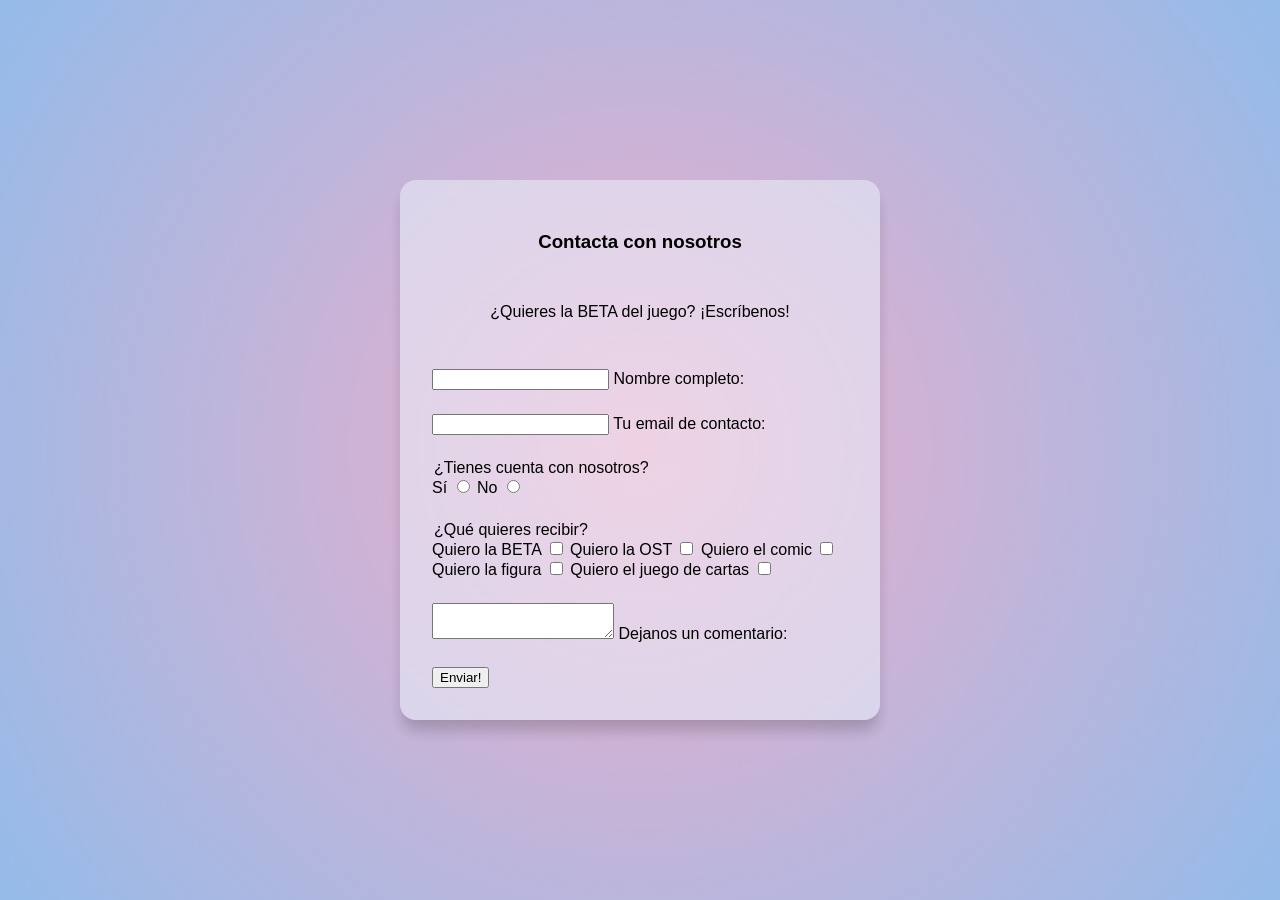
==== form.html @ 2efde2cb "form_base" ====
<!DOCTYPE html>
<html lang="en">
<head>
    <meta charset="UTF-8">
    <meta name="viewport" content="width=device-width, initial-scale=1.0">
    <title>HTML5 FORM</title>
    <link rel="stylesheet" href="Css/Style.css">
</head>
<body>
    <section id="form">
    <section class="form-wrapper">
        <div class="card-form">
            <div class="form-header">
                <h1>Contacta con nosotros</h1>
                <p>¿Quieres la BETA del juego? ¡Escríbenos!</p>
            </div>

            <form>
                <div class="rel-input-group">
                    <input type="text" id="name" name="name" required maxlength="50">
                    <label for="name">Nombre completo:</label>                  
                </div>
                <div class="rel-input-group">
                    <input type="email" name="email" id="email" required maxlength="30">
                    <label for="email">Tu email de contacto:</label>
                </div>
                <div>
                    <legend>¿Tienes cuenta con nosotros?</legend>
                    <label for="account">Sí</label>
                    <input type="radio" name="account" id="acc_yes" >
                    <label for="account">No</label>
                    <input type="radio" name="account" id="acc_no" >
                </div>
                <div class="rel-buttons">
                    <legend>¿Qué quieres recibir?</legend>
                    <label for="beta">Quiero la BETA</label>
                    <input type="checkbox" name="beta" id="beta">
                    <label for="ost">Quiero la OST</label>
                    <input type="checkbox" name="ost" id="ost">
                    <label for="comic">Quiero el comic</label>
                    <input type="checkbox" name="comic" id="comic">
                    <label for="figura">Quiero la figura</label>
                    <input type="checkbox" name="figura" id="figura">
                    <label for="cartas">Quiero el juego de cartas</label>
                    <input type="checkbox" name="cartas" id="cartas">
                </div>
                <div class="rel-input-group">
                    <textarea name="msg" id="msg"></textarea>
                    <label for="msg">Dejanos un comentario: </label>                   
                </div>
                <div>
                    <input id="submitBtn" type="submit" value="Enviar!">
                </div>
            </form>
        </div>
    </section>
    </section>
</body>
</html>
---- Css/Style.css ----
body{
    margin: 0;
    padding: 0;
    box-sizing: border-box;
    font-family: Arial, Helvetica, sans-serif;
}

body {
    min-height: 100vh;
    background: #EEAECA;
    background: radial-gradient(circle, rgba(238, 174, 202, 1) 0%, rgba(148, 187, 233, 1) 100%);
    display: flex;
    justify-content: center;
    align-items: center;
    padding: 2em;
}

#form > section.form-wrapper {
    width: 100%;
    max-width: 480px;
}

#form > section.form-wrapper > .card-form {
    background-color: rgba(240, 248, 255, 0.500);
    border-radius: 16px;
    padding: 2em;
    box-shadow: 0px 15px 13px -3px rgba(0,0,0,0.1),0px 10px 15px -3px rgba(0,0,0,0.1);
}

#form > section.form-wrapper > .card-form > .form-header {
    text-align: center;
    margin-bottom: 2em;
    display: flex;
    flex-direction: column;
    gap: 1em;
}

#form > section.form-wrapper > .card-form > form {
    display: flex;
    flex-direction: column;
    gap: 1.5em;
}

#form > section.form-wrapper > .card-form > form > .rel-input-group {
    position: relative;
}

#form > form > .rel-input-group > input,
#form > form > .rel-input-group > textarea {
    width: 100%;
    padding: 14px 12px;
    border: 1.5px solid #ddd;
    border-radius: 8px;
    transition: 0.3s;
}

#form > form > .rel-input-group > label {
    position: absolute;
    top: 50%;
    left: 12px;
    color: #888;
    font-size: 1em;
    pointer-events: none;
    transform: translateY(-50%);
    padding: 0 6px;
    transition: 0.3s;

}

#form > form > .rel-input-group > input:focus +label,
#form > form > .rel-input-group > textarea:focus +label,
#form > form > .rel-input-group > input:valid +label,
#form > form > .rel-input-group > textarea:valid +label  {
    top: -10px;
    font-size: 0.8em;
    color: green;
    
}

#form > form > .rel-buttons {
    display: flex;
    color: #EEAECA;
    background-color: aqua;
}


#form > form #submitBtn {
    margin-top: 1em;
    padding: 14px;  
    border: none;
    border-radius: 10px;
    background-color: #EEAECA;
    width: 100%;
    color: white;
    font-size: 1.2em;
    font-weight: bold;
    cursor: pointer;
}
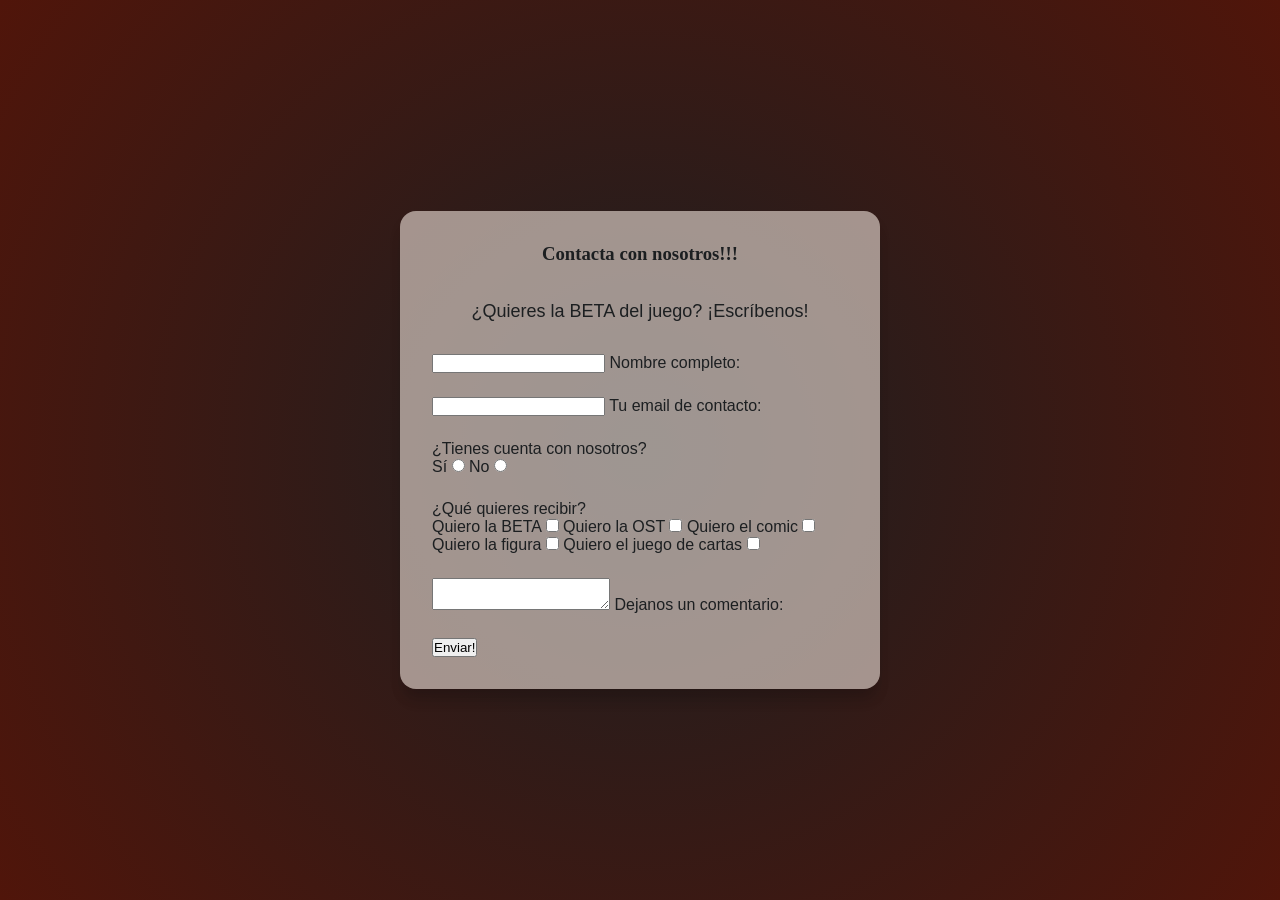
==== commit 6333b1f3: "cambios estéticos forms" ====
--- a/form.html
+++ b/form.html
@@ -11,7 +11,7 @@
     <section class="form-wrapper">
         <div class="card-form">
             <div class="form-header">
-                <h1>Contacta con nosotros</h1>
+                <h1>Contacta con nosotros!!!</h1>
                 <p>¿Quieres la BETA del juego? ¡Escríbenos!</p>
             </div>
 
--- a/Css/Style.css
+++ b/Css/Style.css
@@ -1,14 +1,288 @@
-body{
+:root{
+    --bg-color-red: rgb(80, 21, 10);
+    --bg-color-dark: rgb(28, 31, 33);
+    --font-color: rgb(225, 211, 203);
+    --detail-color-red: #932210;
+    --detail-color-dark: #4b4446;
+
+    --medium-gap: 20px;
+    --xl-gap: 40px;
+}
+
+
+html {
+    scroll-behavior: smooth;
+    scroll-snap-type: y proximity;
+    /* scroll-snap-type: y mandatory; */
+}
+
+
+*{
+    /* background-color: var(); */
+    margin: 0;
+    padding: 0;
+    box-sizing: border-box;
+}
+
+/* h1{
+    font-family: Almendra;
+} */
+
+.img {
+    width: 100%;
+    height: auto;
+}
+
+
+
+body {
+    background-color: #1c1f2185;
+    background: 
+        linear-gradient(rgba(0,0,0,0.7), rgba(0,0,0,0.7)),
+        url('../media/img/fondo.gif');
+    background-position: center;
+    color: var(--font-color);
+}
+
+body  h1 {
+    font-family: 'Almendra', serif;
+    color: var(--font-color);
+}
+
+body p {
+    font-size: 18px;
+    margin-top: 20px;
+    font-family: Arial, Helvetica, sans-serif;
+}
+
+
+
+nav {
+    padding: 20px;
+    display: flex;
+    align-items: center;
+    position: sticky;
+    top: 0;
+    background-color: var(--bg-color-red);
+}
+
+nav > img {
+    min-width: 40px;
+    max-width: 40px;
+}
+
+nav > ul {
+    display: flex;
+    list-style: none;
+    gap: 24px;
+    margin: 0 auto;
+}
+
+nav > ul > li > a {
+    font-size: 18px;
+    font-weight: bold;
+    color: var(--font-color);
+    text-decoration: none;
+}
+
+nav > ul > li > a:hover {
+    color: var(--detail-color-red);
+}
+
+
+
+.wrapper {
+    display: flex;
+    flex-wrap: wrap;
+    margin: 0 auto;
+    padding: 0 40px;
+    max-width: 1200px;
+    min-height: 100vh;
+    flex-direction: column;
+}
+
+
+
+.titulo {
+    font-family: 'Almendra', serif;
+    font-size: 32px;
+    color: var(--font-color);
+    display: flex;
+    justify-content: center;
+    padding: 80px 40px 40px 40px;
+}
+
+header {
+    display: flex;
+    flex-direction: column;
+    gap: 120px;
+    min-height: 100vh;
+}
+
+.bottom-section {
+    display: flex;
+    justify-content: space-between;
+    align-items: center;
+    gap: 24px;
+}
+
+.btn-group {
+    display: flex;
+    flex-direction: column;
+    gap: 40px;
+}
+
+.btn-group > a {
+    padding: 8px 10px;
+    border-radius: 8px;
+    font-size: 32px;
+    font-weight: bold;
+    text-decoration: none;
+    background-color: var(--font-color);
+    color: var(--bg-color-dark);
+    transition: 0.3s;
+}
+
+.btn-group > a:hover {
+    background-color: var(--detail-color-red);
+    color: var(--font-color);
+}
+
+.lilith {
+    display: flex;
+    justify-content: center;
+    flex: 0 0 auto;
+}
+
+.lilith img {
+    min-width: 380px;
+    max-width: 624px;
+    display: flex;
+    flex-direction: column;
+}
+
+
+
+
+#intro-juego > div > p {
+    padding: 300px 0 600px 0;
+}
+
+
+#wiki .barra {
+    display: flex;
+    justify-content: center;
+    gap: var(--xl-gap);
+    padding: var(--medium-gap) 0;
+    background-color: var(--font-color);
+}
+
+#wiki .barra > a {
+    font-size: 18px;
+    font-weight: bold;
+    color: var(--bg-color-red);
+    text-decoration: none;
+    transition: 0.3s;
+
+    display: inline-block;
+    transform-origin: center;
+}
+
+#wiki .barra > a:hover {
+    transform: scale(1.1);
+    /* gap: var(--xl-gap);
+    padding: var(--medium-gap) 0; */
+    color: var(--font-color);
+    background-color: var(--bg-color-red);
+    
+}
+
+
+
+/* SECTION PORCENTAJES */
+
+#porcentajes{
+        height: 100vh;
+                display: flex;
+        justify-content: center;
+        align-items: center;
+        gap: var(--xl-gap);
+
+}
+
+    @keyframes rellenar{
+      to{
+        stroke-dasharray: var(--porcentaje) 100;
+      }
+    }
+
+
+    .porcentajes{
+      position:relative;
+      
+    }
+    .porcentajes span{
+      /* position: absolute; */
+      top: 0%;
+      left: 0%;
+      bottom: 0%;
+      right: 0%;
+      display: flex;
+      align-items: center;
+      justify-content: center;
+      font-size: var(--xl-gap);
+      
+    }
+
+    circle{
+        
+      fill: none;
+      stroke-width: 20;
+      transform: rotate(-90deg);
+      transform-origin: 50%;
+      stroke-dasharray: 100 100;
+      stroke: #AAA;
+    }
+    circle:nth-child(2){ /* el segundo círculo, es el que se ve por encima del anterior y debe tener el color mas intenso y el area del porcentaje */
+      stroke: var(--color);
+      stroke-dasharray: 0 100;
+      animation: rellenar .5s linear forwards;
+
+              
+    }
+
+
+header,
+#intro-juego,
+#wiki,
+#porcentajes,
+#carruseles {
+    /* para hacer que se ajuste a la sección */
+    scroll-snap-align: start;
+    min-height: 100vh;
+    /* ajusta según altura del nav */
+    scroll-margin-top: 80px; 
+}
+
+
+
+
+
+
+
+
+
+#form {
     margin: 0;
     padding: 0;
     box-sizing: border-box;
     font-family: Arial, Helvetica, sans-serif;
-}
-
-body {
+    color: var(--bg-color-dark);
+}
+
+#form {
     min-height: 100vh;
-    background: #EEAECA;
-    background: radial-gradient(circle, rgba(238, 174, 202, 1) 0%, rgba(148, 187, 233, 1) 100%);
+    background: radial-gradient(circle, rgb(28, 31, 33) 0%, rgb(80, 21, 10, 1) 100%);
     display: flex;
     justify-content: center;
     align-items: center;
@@ -21,7 +295,7 @@
 }
 
 #form > section.form-wrapper > .card-form {
-    background-color: rgba(240, 248, 255, 0.500);
+    background-color: rgba(225, 211, 203, 0.658);
     border-radius: 16px;
     padding: 2em;
     box-shadow: 0px 15px 13px -3px rgba(0,0,0,0.1),0px 10px 15px -3px rgba(0,0,0,0.1);
@@ -33,6 +307,10 @@
     display: flex;
     flex-direction: column;
     gap: 1em;
+}
+
+#form > section.form-wrapper > .card-form > .form-header > h1{
+    color: var(--bg-color-dark);
 }
 
 #form > section.form-wrapper > .card-form > form {
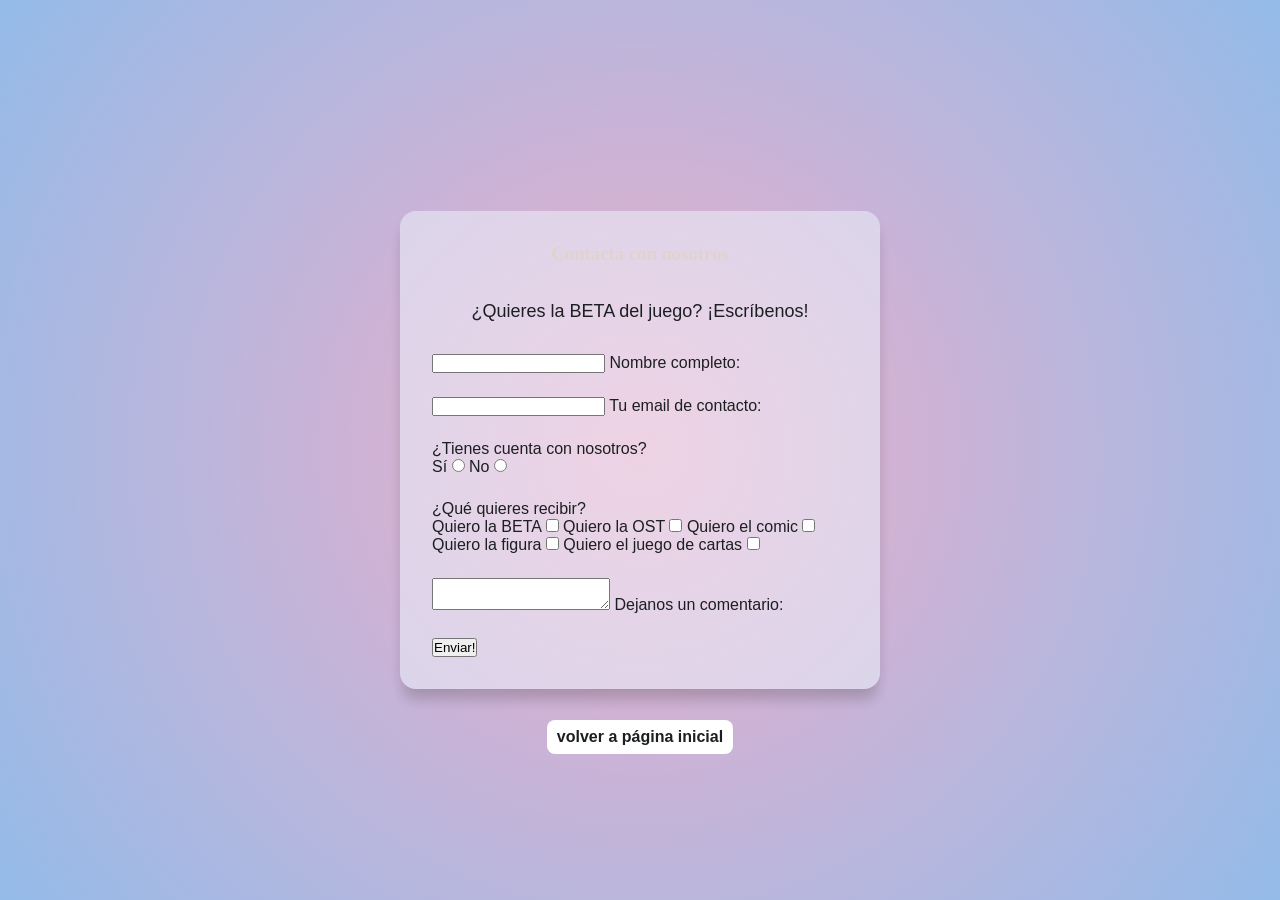
==== commit ed571418: "form botón" ====
--- a/form.html
+++ b/form.html
@@ -11,7 +11,7 @@
     <section class="form-wrapper">
         <div class="card-form">
             <div class="form-header">
-                <h1>Contacta con nosotros!!!</h1>
+                <h1>Contacta con nosotros</h1>
                 <p>¿Quieres la BETA del juego? ¡Escríbenos!</p>
             </div>
 
@@ -54,6 +54,7 @@
             </form>
         </div>
     </section>
+    <a href="index.html">volver a página inicial</a>
     </section>
 </body>
 </html>
--- a/Css/Style.css
+++ b/Css/Style.css
@@ -1,7 +1,7 @@
 :root{
-    --bg-color-red: rgb(80, 21, 10);
-    --bg-color-dark: rgb(28, 31, 33);
-    --font-color: rgb(225, 211, 203);
+    --bg-color-red: #50150A;
+    --bg-color-dark: #1c1f21;
+    --font-color: #e1d3cb;
     --detail-color-red: #932210;
     --detail-color-dark: #4b4446;
 
@@ -12,8 +12,8 @@
 
 html {
     scroll-behavior: smooth;
-    scroll-snap-type: y proximity;
-    /* scroll-snap-type: y mandatory; */
+    /* scroll-snap-type: y proximity; */
+    scroll-snap-type: y mandatory;
 }
 
 
@@ -282,7 +282,8 @@
 
 #form {
     min-height: 100vh;
-    background: radial-gradient(circle, rgb(28, 31, 33) 0%, rgb(80, 21, 10, 1) 100%);
+    background: #EEAECA;
+    background: radial-gradient(circle, rgba(238, 174, 202, 1) 0%, rgba(148, 187, 233, 1) 100%);
     display: flex;
     justify-content: center;
     align-items: center;
@@ -295,7 +296,7 @@
 }
 
 #form > section.form-wrapper > .card-form {
-    background-color: rgba(225, 211, 203, 0.658);
+    background-color: rgba(240, 248, 255, 0.500);
     border-radius: 16px;
     padding: 2em;
     box-shadow: 0px 15px 13px -3px rgba(0,0,0,0.1),0px 10px 15px -3px rgba(0,0,0,0.1);
@@ -307,10 +308,6 @@
     display: flex;
     flex-direction: column;
     gap: 1em;
-}
-
-#form > section.form-wrapper > .card-form > .form-header > h1{
-    color: var(--bg-color-dark);
 }
 
 #form > section.form-wrapper > .card-form > form {
@@ -373,4 +370,26 @@
     font-size: 1.2em;
     font-weight: bold;
     cursor: pointer;
-}+}
+
+#form > a {
+    position: absolute;
+    top: 80%;
+
+    
+    padding: 8px 10px;
+    border-radius: 8px;
+    font-size: 16px;
+    font-weight: bold;
+    text-decoration: none;
+    background-color: white;
+    color: var(--bg-color-dark);
+    transition: 0.3s;
+}
+
+/* form > a:hover {
+    background-color: var(--detail-color-red);
+    color: var(--font-color);
+} */
+
+
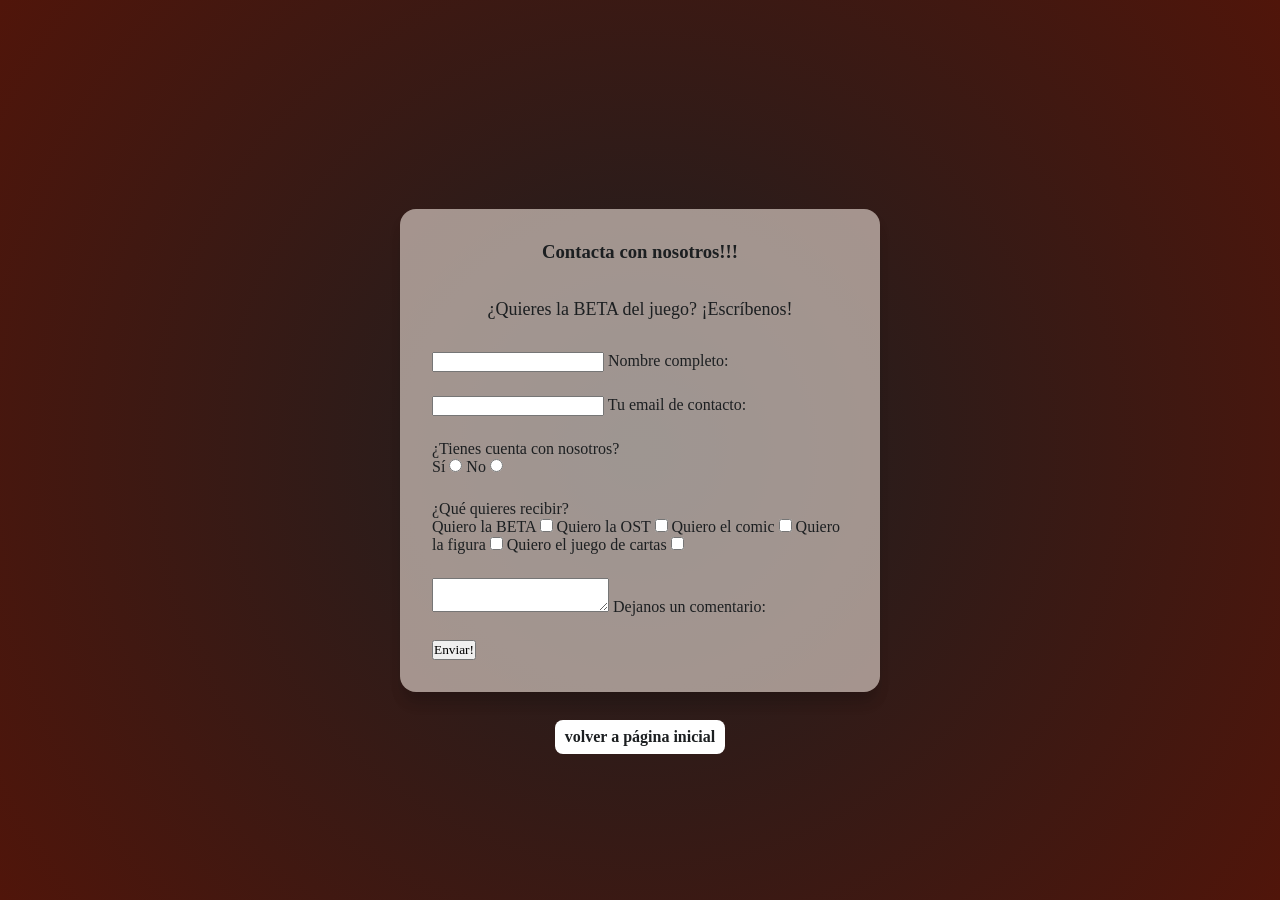
==== commit fad3b1c6: "Merge branch 'Monica_dev'" ====
--- a/form.html
+++ b/form.html
@@ -11,7 +11,7 @@
     <section class="form-wrapper">
         <div class="card-form">
             <div class="form-header">
-                <h1>Contacta con nosotros</h1>
+                <h1>Contacta con nosotros!!!</h1>
                 <p>¿Quieres la BETA del juego? ¡Escríbenos!</p>
             </div>
 
--- a/Css/Style.css
+++ b/Css/Style.css
@@ -1,9 +1,9 @@
 :root{
-    --bg-color-red: #50150A;
+    --bg-color-red: #50150a;
     --bg-color-dark: #1c1f21;
     --font-color: #e1d3cb;
     --detail-color-red: #932210;
-    --detail-color-dark: #4b4446;
+    --detail-color-dark: #3d393a;
 
     --medium-gap: 20px;
     --xl-gap: 40px;
@@ -13,7 +13,7 @@
 html {
     scroll-behavior: smooth;
     /* scroll-snap-type: y proximity; */
-    scroll-snap-type: y mandatory;
+    /* scroll-snap-type: y mandatory; */
 }
 
 
@@ -22,11 +22,12 @@
     margin: 0;
     padding: 0;
     box-sizing: border-box;
-}
-
-/* h1{
+    font-family: Montserrat;
+}
+
+h1{
     font-family: Almendra;
-} */
+}
 
 .img {
     width: 100%;
@@ -52,10 +53,10 @@
 body p {
     font-size: 18px;
     margin-top: 20px;
-    font-family: Arial, Helvetica, sans-serif;
-}
-
-
+}
+
+
+/* NAV / BARRA NAVEGACI0N */
 
 nav {
     padding: 20px;
@@ -101,12 +102,10 @@
     flex-direction: column;
 }
 
-
+/* HEADER */
 
 .titulo {
-    font-family: 'Almendra', serif;
-    font-size: 32px;
-    color: var(--font-color);
+    font-size: 2em;
     display: flex;
     justify-content: center;
     padding: 80px 40px 40px 40px;
@@ -129,7 +128,7 @@
 .btn-group {
     display: flex;
     flex-direction: column;
-    gap: 40px;
+    gap: var(--xl-gap);
 }
 
 .btn-group > a {
@@ -162,22 +161,35 @@
 }
 
 
-
+/* TEXTO INTRO JUEGO */
 
 #intro-juego > div > p {
     padding: 300px 0 600px 0;
-}
-
+    font-size: 32px;
+    text-align:center;
+    text-align-last: center;
+}
+
+
+
+
+#wiki {
+    padding: 10px 0 0 0;
+}
 
 #wiki .barra {
     display: flex;
-    justify-content: center;
-    gap: var(--xl-gap);
-    padding: var(--medium-gap) 0;
+    justify-content: space-around;
+    justify-content: center;
+    gap: 0px;
+    padding: 0;
     background-color: var(--font-color);
+
 }
 
 #wiki .barra > a {
+    padding: var(--medium-gap);
+
     font-size: 18px;
     font-weight: bold;
     color: var(--bg-color-red);
@@ -186,15 +198,44 @@
 
     display: inline-block;
     transform-origin: center;
+
+    padding: 8px 112px;
+    background-color: var(--font-color);
+    color: var(--bg-color-dark);
 }
 
 #wiki .barra > a:hover {
-    transform: scale(1.1);
     /* gap: var(--xl-gap);
     padding: var(--medium-gap) 0; */
     color: var(--font-color);
     background-color: var(--bg-color-red);
-    
+}
+
+#wiki > .contenedor {
+    background-color: #1c1f2188;
+    color: var(--font-color);
+
+    padding: 80px 0;
+    display: flex; 
+    flex-wrap: wrap;
+    justify-content: center;
+    align-items: center;
+    column-gap: 170px;
+}
+
+#wiki > .contenedor > div {
+    flex: 1;
+}
+
+#wiki > .contenedor > div > img {
+    width: 130%;
+    height: 120%;
+    border-radius: 8px;
+    padding: 10px;
+}
+
+#wiki > .contenedor > div p {
+    padding: 15px;
 }
 
 
@@ -202,13 +243,19 @@
 /* SECTION PORCENTAJES */
 
 #porcentajes{
-        height: 100vh;
-                display: flex;
-        justify-content: center;
+    height: 100vh;
+    display: flex;
+    justify-content: center;
         align-items: center;
         gap: var(--xl-gap);
 
-}
+    }
+
+#porcentajes > h2{
+    font-family: almendra;
+    font-size: 2em;
+}
+
 
     @keyframes rellenar{
       to{
@@ -241,7 +288,7 @@
       transform: rotate(-90deg);
       transform-origin: 50%;
       stroke-dasharray: 100 100;
-      stroke: #AAA;
+      stroke: #3d393a;
     }
     circle:nth-child(2){ /* el segundo círculo, es el que se ve por encima del anterior y debe tener el color mas intenso y el area del porcentaje */
       stroke: var(--color);
@@ -250,6 +297,24 @@
 
               
     }
+
+
+/* FOOTER */
+footer > h2{
+    /* background-color: var(--detail-color-dark); */
+    font-family: Almendra;
+}
+
+/* footer > .f-row > .f-icons{
+
+} */
+
+footer > .f-row > .f-iconos > a {
+    text-decoration: none;
+    color: var(--font-color);
+    font-size: 32px;
+
+}
 
 
 header,
@@ -276,14 +341,14 @@
     margin: 0;
     padding: 0;
     box-sizing: border-box;
-    font-family: Arial, Helvetica, sans-serif;
+    font-family: Monsterrat;
     color: var(--bg-color-dark);
 }
 
 #form {
+
     min-height: 100vh;
-    background: #EEAECA;
-    background: radial-gradient(circle, rgba(238, 174, 202, 1) 0%, rgba(148, 187, 233, 1) 100%);
+    background: radial-gradient(circle, rgb(28, 31, 33) 0%, rgb(80, 21, 10, 1) 100%);
     display: flex;
     justify-content: center;
     align-items: center;
@@ -296,7 +361,7 @@
 }
 
 #form > section.form-wrapper > .card-form {
-    background-color: rgba(240, 248, 255, 0.500);
+    background-color: rgba(225, 211, 203, 0.658);
     border-radius: 16px;
     padding: 2em;
     box-shadow: 0px 15px 13px -3px rgba(0,0,0,0.1),0px 10px 15px -3px rgba(0,0,0,0.1);
@@ -308,6 +373,10 @@
     display: flex;
     flex-direction: column;
     gap: 1em;
+}
+
+#form > section.form-wrapper > .card-form > .form-header > h1{
+    color: var(--bg-color-dark);
 }
 
 #form > section.form-wrapper > .card-form > form {
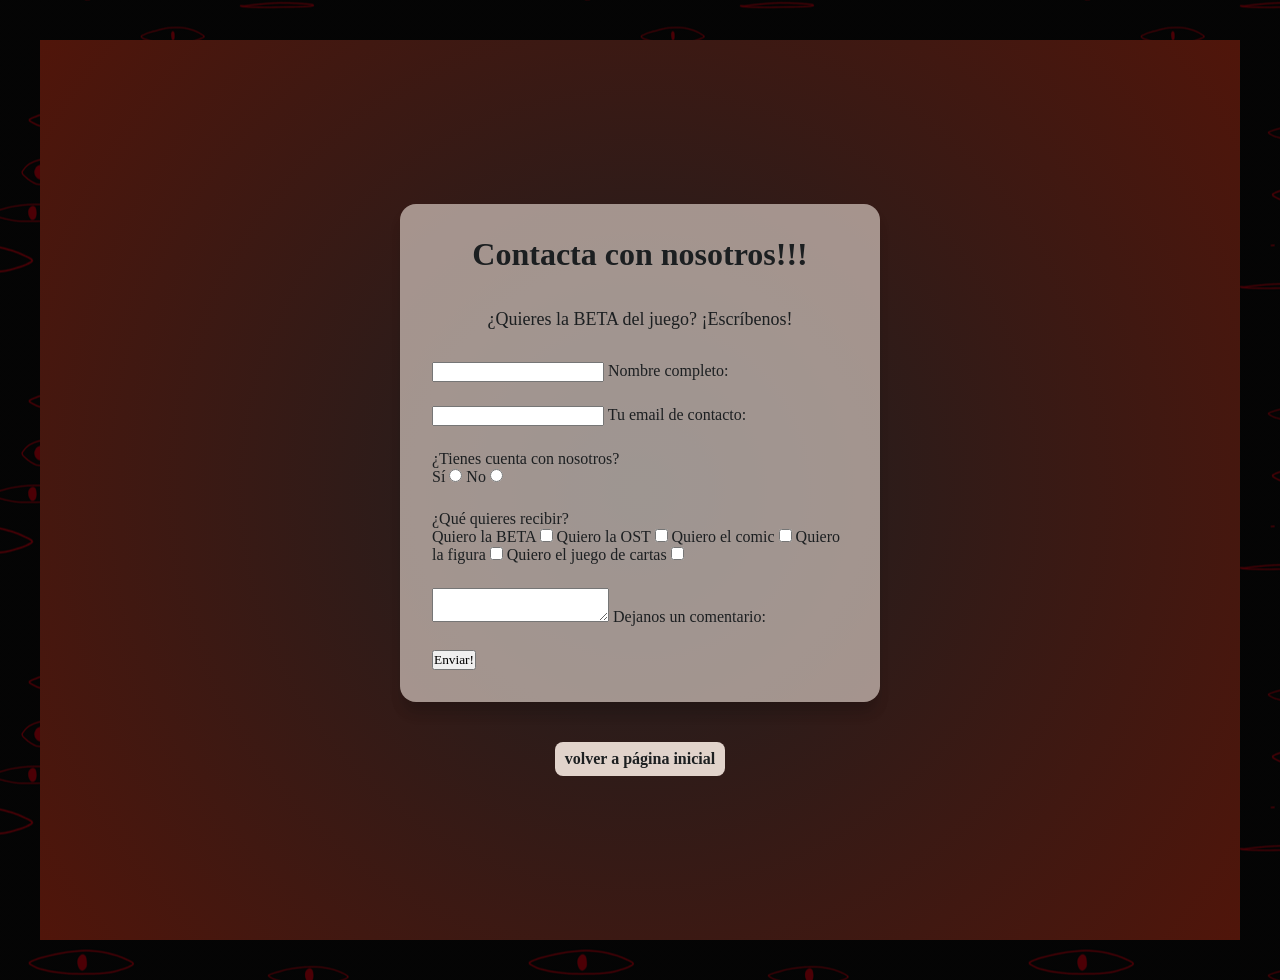
==== commit f7ebe55c: "arreglos form" ====
--- a/form.html
+++ b/form.html
@@ -8,53 +8,53 @@
 </head>
 <body>
     <section id="form">
-    <section class="form-wrapper">
-        <div class="card-form">
-            <div class="form-header">
-                <h1>Contacta con nosotros!!!</h1>
-                <p>¿Quieres la BETA del juego? ¡Escríbenos!</p>
+        <section class="form-wrapper">
+            <div class="card-form">
+                <div class="form-header">
+                    <h1>Contacta con nosotros!!!</h1>
+                    <p>¿Quieres la BETA del juego? ¡Escríbenos!</p>
+                </div>
+
+                <form>
+                    <div class="rel-input-group">
+                        <input type="text" id="name" name="name" required maxlength="50">
+                        <label for="name">Nombre completo:</label>                  
+                    </div>
+                    <div class="rel-input-group">
+                        <input type="email" name="email" id="email" required maxlength="30">
+                        <label for="email">Tu email de contacto:</label>
+                    </div>
+                    <div>
+                        <legend>¿Tienes cuenta con nosotros?</legend>
+                        <label for="account">Sí</label>
+                        <input type="radio" name="account" id="acc_yes" >
+                        <label for="account">No</label>
+                        <input type="radio" name="account" id="acc_no" >
+                    </div>
+                    <div class="rel-buttons">
+                        <legend>¿Qué quieres recibir?</legend>
+                        <label for="beta">Quiero la BETA</label>
+                        <input type="checkbox" name="beta" id="beta">
+                        <label for="ost">Quiero la OST</label>
+                        <input type="checkbox" name="ost" id="ost">
+                        <label for="comic">Quiero el comic</label>
+                        <input type="checkbox" name="comic" id="comic">
+                        <label for="figura">Quiero la figura</label>
+                        <input type="checkbox" name="figura" id="figura">
+                        <label for="cartas">Quiero el juego de cartas</label>
+                        <input type="checkbox" name="cartas" id="cartas">
+                    </div>
+                    <div class="rel-input-group">
+                        <textarea name="msg" id="msg"></textarea>
+                        <label for="msg">Dejanos un comentario: </label>                   
+                    </div>
+                    <div>
+                        <input id="submitBtn" type="submit" value="Enviar!">
+                    </div>
+                </form>
             </div>
-
-            <form>
-                <div class="rel-input-group">
-                    <input type="text" id="name" name="name" required maxlength="50">
-                    <label for="name">Nombre completo:</label>                  
-                </div>
-                <div class="rel-input-group">
-                    <input type="email" name="email" id="email" required maxlength="30">
-                    <label for="email">Tu email de contacto:</label>
-                </div>
-                <div>
-                    <legend>¿Tienes cuenta con nosotros?</legend>
-                    <label for="account">Sí</label>
-                    <input type="radio" name="account" id="acc_yes" >
-                    <label for="account">No</label>
-                    <input type="radio" name="account" id="acc_no" >
-                </div>
-                <div class="rel-buttons">
-                    <legend>¿Qué quieres recibir?</legend>
-                    <label for="beta">Quiero la BETA</label>
-                    <input type="checkbox" name="beta" id="beta">
-                    <label for="ost">Quiero la OST</label>
-                    <input type="checkbox" name="ost" id="ost">
-                    <label for="comic">Quiero el comic</label>
-                    <input type="checkbox" name="comic" id="comic">
-                    <label for="figura">Quiero la figura</label>
-                    <input type="checkbox" name="figura" id="figura">
-                    <label for="cartas">Quiero el juego de cartas</label>
-                    <input type="checkbox" name="cartas" id="cartas">
-                </div>
-                <div class="rel-input-group">
-                    <textarea name="msg" id="msg"></textarea>
-                    <label for="msg">Dejanos un comentario: </label>                   
-                </div>
-                <div>
-                    <input id="submitBtn" type="submit" value="Enviar!">
-                </div>
-            </form>
-        </div>
-    </section>
-    <a href="index.html">volver a página inicial</a>
+        </section>
+        <a href="index.html">volver a página inicial</a>
     </section>
 </body>
 </html>
--- a/Css/Style.css
+++ b/Css/Style.css
@@ -14,6 +14,7 @@
     scroll-behavior: smooth;
     /* scroll-snap-type: y proximity; */
     /* scroll-snap-type: y mandatory; */
+
 }
 
 
@@ -64,7 +65,7 @@
     align-items: center;
     position: sticky;
     top: 0;
-    background-color: var(--bg-color-red);
+    background-color: var(--detail-color-red);
 }
 
 nav > img {
@@ -79,15 +80,21 @@
     margin: 0 auto;
 }
 
+nav > ul > li {
+    margin: 0px 20px 0px 20px;
+}
+
 nav > ul > li > a {
     font-size: 18px;
     font-weight: bold;
     color: var(--font-color);
     text-decoration: none;
+    transition: 0.333s;
 }
 
 nav > ul > li > a:hover {
-    color: var(--detail-color-red);
+    color: var(--bg-color-dark);
+    transform: scale(1.5);
 }
 
 
@@ -96,10 +103,63 @@
     display: flex;
     flex-wrap: wrap;
     margin: 0 auto;
-    padding: 0 40px;
-    max-width: 1200px;
+    padding: 0 200px;
+    max-width: 100vw;
     min-height: 100vh;
     flex-direction: column;
+}
+
+/* BOTON FLECHA */
+
+/* BOTON POSICION ABSOLUTA */
+.abs-btn{
+    width: 50px;
+    height: 50px;
+    background-color: var(--bg-color-red);
+    position: fixed;
+    right: 20px;
+    top: 80px;
+    display: flex;
+    justify-content: center;
+    align-items: center;
+    border-radius: 50%;
+    transition: 0.3s;
+}
+
+.abs-btn:hover{
+    background-color: var(--detail-color-red);
+
+}
+
+.abs-btn > a{
+    font-size: 30px;
+    color: var(--font-color);
+    
+}
+
+.abs-btns{
+    width: 50px;
+    height: 50px;
+    background-color: var(--bg-color-red);
+    position: fixed;
+    right: 20px;
+    bottom: 20px;
+    display: flex;
+    justify-content: center;
+    align-items: center;
+    border-radius: 50%;
+    transition: 0.3s;
+}
+
+.abs-btns:hover{
+    background-color: var(--detail-color-red);
+
+}
+
+.abs-btns > a{
+    font-size: 30px;
+    color: var(--font-color);
+    
 }
 
 /* HEADER */
@@ -171,10 +231,10 @@
 }
 
 
-
-
-#wiki {
-    padding: 10px 0 0 0;
+/* SECTION WIKI */
+
+#wiki{
+    height: 100%vh;
 }
 
 #wiki .barra {
@@ -188,9 +248,8 @@
 }
 
 #wiki .barra > a {
-    padding: var(--medium-gap);
-
-    font-size: 18px;
+    font-family: Almendra;
+    font-size: 1.5em;
     font-weight: bold;
     color: var(--bg-color-red);
     text-decoration: none;
@@ -237,6 +296,17 @@
 #wiki > .contenedor > div p {
     padding: 15px;
 }
+
+#wiki .txt{
+    background-color: var(--bg-color-red);
+    padding: var(--xl-gap);
+}
+
+#wiki .txt > p{
+    margin: 0;
+    font-size: 1.2em;
+}
+
 
 
 
@@ -300,6 +370,14 @@
 
 
 /* FOOTER */
+
+footer{
+    background-color: var(--detail-color-red);
+    padding: 20px 80px;
+    bottom: 0;
+    /* width: 100vw; */
+}
+
 footer > h2{
     /* background-color: var(--detail-color-dark); */
     font-family: Almendra;
@@ -324,7 +402,7 @@
 #carruseles {
     /* para hacer que se ajuste a la sección */
     scroll-snap-align: start;
-    min-height: 100vh;
+    height: 100vh;
     /* ajusta según altura del nav */
     scroll-margin-top: 80px; 
 }
@@ -335,23 +413,23 @@
 
 
 
+/* PAGINA FORMULARIO */
+
 
 
 #form {
-    margin: 0;
+    margin: var(--xl-gap);
     padding: 0;
     box-sizing: border-box;
     font-family: Monsterrat;
     color: var(--bg-color-dark);
-}
-
-#form {
-
     min-height: 100vh;
     background: radial-gradient(circle, rgb(28, 31, 33) 0%, rgb(80, 21, 10, 1) 100%);
     display: flex;
     justify-content: center;
     align-items: center;
+    flex-direction: column;
+    gap: var(--xl-gap);
     padding: 2em;
 }
 
@@ -377,6 +455,8 @@
 
 #form > section.form-wrapper > .card-form > .form-header > h1{
     color: var(--bg-color-dark);
+    font-family: Almendra;
+    font-size: 2em;
 }
 
 #form > section.form-wrapper > .card-form > form {
@@ -442,23 +522,146 @@
 }
 
 #form > a {
-    position: absolute;
+    /* position: absolute; */
     top: 80%;
-
-    
     padding: 8px 10px;
     border-radius: 8px;
     font-size: 16px;
     font-weight: bold;
     text-decoration: none;
-    background-color: white;
+    background-color: var(--font-color);
     color: var(--bg-color-dark);
     transition: 0.3s;
-}
-
-/* form > a:hover {
-    background-color: var(--detail-color-red);
-    color: var(--font-color);
-} */
-
-
+    
+}
+
+#form > a:hover{
+    background-color: var(--bg-color-dark);
+    color: var(--font-color);
+}
+
+
+
+
+
+/* MEDIA QUERIES PARA TABLET */
+
+@media screen and (max-width: 848px) {
+    .wrapper{
+        padding: 0 20px;
+    }
+
+
+    h1{
+        font-size: 32px;
+    }
+
+
+
+    .btn-group > a{
+        font-size: 24px;
+    }
+
+    #intro-juego > div > p{
+        font-size: 24px;
+    }
+
+     #wiki .barra > a {
+        font-size: 1.2em;
+    }
+
+     #wiki .txt > p{
+        font-size: 1em;
+    }
+
+     #porcentajes > h2{
+        font-size: 1.2em;
+    }
+
+     #porcentajes span{
+        font-size: 24px;
+    }   
+
+    footer{
+        padding: 10px;
+    }
+
+    footer > h2{
+        font-size: 1.2em;
+    }
+
+    footer > .f-row > .f-iconos > a {
+        font-size: 24px;
+    }
+    
+}
+
+
+/* MEDIA QUERIES PARA MOBILE */
+
+@media screen and (width<= 480px){
+    .wrapper{
+        padding: 0 10px;
+    }
+
+    h1{
+        font-size: 24px;
+    }
+
+    
+
+    .btn-group > a{
+        font-size: 12px;
+    }
+
+    #intro-juego > div > p{
+        font-size: 12px;
+    }
+
+     #wiki .barra > a {
+        font-size: 1em;
+    }
+
+     #wiki .txt > p{
+        font-size: 12px;
+    }
+
+     #porcentajes > h2{
+        font-size: 1em;
+    }
+
+    #porcentajes > .porcentajes > {
+        width: 80px;
+        height: 80px;   
+    }
+
+     #porcentajes span{
+        font-size: 12px;
+    }   
+
+    footer{
+        padding: 10px;
+    }
+
+    footer > h2{
+        font-size: 1em;
+    }
+
+    footer > .f-row > .f-iconos > a {
+        font-size: 12px;
+    }
+
+    #form > section.form-wrapper > .card-form > .form-header > h1{
+      font-size: 24px;  
+    }
+
+    #form > section.form-wrapper > .card-form > form{
+        font-size: 12px;
+    }
+
+    #form > a{
+        font-size: 1em;
+    }
+}
+
+
